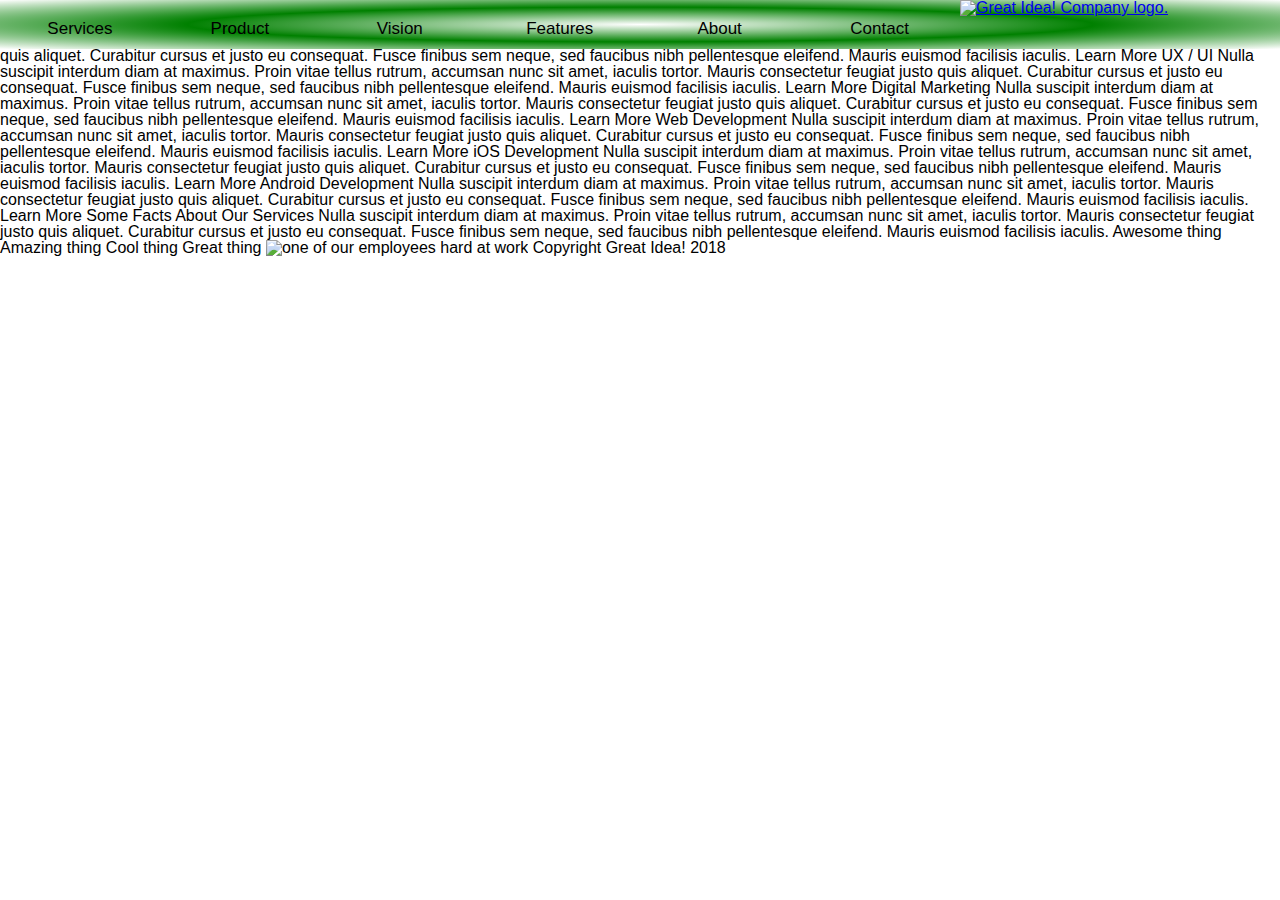
==== great-idea/services.html @ 5e0b894c "saving work for the evening and pushing to github" ====
<!doctype html>

<html lang="en">
<head>
  <meta charset="utf-8">

  <title>Great Idea! - Services</title>

  <link href="https://fonts.googleapis.com/css?family=Bangers|Titillium+Web" rel="stylesheet">
  <link rel="stylesheet" href="css/index.css">

  <!--[if lt IE 9]>
    <script src="https://cdnjs.cloudflare.com/ajax/libs/html5shiv/3.7.3/html5shiv.js"></script>
  <![endif]-->
</head>

<body>
  <div class="thenav center"> <!--Stretch Goal #1-->
    <div class="nav">
      <a href="services.html">Services</a>
      <a href="product.html">Product</a>
      <a href="vision.html">Vision</a>
      <a href="features.html">Features</a>
      <a href="about.html">About</a>
      <a href="contact">Contact</a>
    </div>
    <div class="img1">
      <a href="index.html"><img class="logo" src="img/logo.png" alt="Great Idea! Company logo."></a>
    </div>
  </div>
<img class="services-header-img" src="img/services-header.jpg" alt="Our services header image">

Services

Our services provide the best digital value in nulla suscipit interdum diam at maximus. Proin vitae tellus rutrum, accumsan nunc sit amet, iaculis tortor. Mauris consectetur feugiat justo quis aliquet. Curabitur cursus et justo eu consequat. Fusce finibus sem neque, sed faucibus nibh pellentesque eleifend. Mauris euismod facilisis iaculis.


Digital Design

Nulla suscipit interdum diam at maximus. Proin vitae tellus rutrum, accumsan nunc sit amet, iaculis tortor. Mauris consectetur feugiat justo quis aliquet. Curabitur cursus et justo eu consequat. Fusce finibus sem neque, sed faucibus nibh pellentesque
eleifend. Mauris euismod facilisis iaculis.

Learn More



UX / UI

Nulla suscipit interdum diam at maximus. Proin vitae tellus rutrum, accumsan nunc sit amet, iaculis tortor. Mauris consectetur feugiat justo quis aliquet. Curabitur cursus et justo eu consequat. Fusce finibus sem neque, sed faucibus nibh pellentesque
eleifend. Mauris euismod facilisis iaculis.

Learn More



Digital Marketing

Nulla suscipit interdum diam at maximus. Proin vitae tellus rutrum, accumsan nunc sit amet, iaculis tortor. Mauris consectetur feugiat justo quis aliquet. Curabitur cursus et justo eu consequat. Fusce finibus sem neque, sed faucibus nibh pellentesque
eleifend. Mauris euismod facilisis iaculis.

Learn More



Web Development

Nulla suscipit interdum diam at maximus. Proin vitae tellus rutrum, accumsan nunc sit amet, iaculis tortor. Mauris consectetur feugiat justo quis aliquet. Curabitur cursus et justo eu consequat. Fusce finibus sem neque, sed faucibus nibh pellentesque
eleifend. Mauris euismod facilisis iaculis.

Learn More



iOS Development

Nulla suscipit interdum diam at maximus. Proin vitae tellus rutrum, accumsan nunc sit amet, iaculis tortor. Mauris consectetur feugiat justo quis aliquet. Curabitur cursus et justo eu consequat. Fusce finibus sem neque, sed faucibus nibh pellentesque
eleifend. Mauris euismod facilisis iaculis.

Learn More



Android Development

Nulla suscipit interdum diam at maximus. Proin vitae tellus rutrum, accumsan nunc sit amet, iaculis tortor. Mauris consectetur feugiat justo quis aliquet. Curabitur cursus et justo eu consequat. Fusce finibus sem neque, sed faucibus nibh pellentesque
eleifend. Mauris euismod facilisis iaculis.

Learn More


Some Facts About Our Services

Nulla suscipit interdum diam at maximus. Proin vitae tellus rutrum, accumsan nunc sit amet, iaculis tortor. Mauris consectetur feugiat justo quis aliquet. Curabitur cursus et justo eu consequat. Fusce finibus sem neque, sed faucibus nibh pellentesque
eleifend. Mauris euismod facilisis iaculis.


Awesome thing
Amazing thing
Cool thing
Great thing

<img class="services-info-img" src="img/services-info.png" alt="one of our employees hard at work">

Copyright Great Idea! 2018

</body>

</html>
---- great-idea/css/index.css ----
/* http://meyerweb.com/eric/tools/css/reset/ 
   v2.0 | 20110126
   License: none (public domain)
*/

html, body, div, span, applet, object, iframe,
h1, h2, h3, h4, h5, h6, p, blockquote, pre,
a, abbr, acronym, address, big, cite, code,
del, dfn, em, img, ins, kbd, q, s, samp,
small, strike, strong, sub, sup, tt, var,
b, u, i, center,
dl, dt, dd, ol, ul, li,
fieldset, form, label, legend,
table, caption, tbody, tfoot, thead, tr, th, td,
article, aside, canvas, details, embed, 
figure, figcaption, footer, header, hgroup, 
menu, nav, output, ruby, section, summary,
time, mark, audio, video {
	margin: 0;
	padding: 0;
	border: 0;
	font-size: 100%;
	font: inherit;
	vertical-align: baseline;
}
/* HTML5 display-role reset for older browsers */
article, aside, details, figcaption, figure, 
footer, header, hgroup, menu, nav, section {
	display: block;
}
body {
	line-height: 1;
}
ol, ul {
	list-style: none;
}
blockquote, q {
	quotes: none;
}
blockquote:before, blockquote:after,
q:before, q:after {
	content: '';
	content: none;
}
table {
	border-collapse: collapse;
	border-spacing: 0;
}

/* Set every element's box-sizing to border-box */
* {
    box-sizing: border-box;
}

html, body {
    height: 100%;
    font-family: 'Courgette', sans-serif; /*Stretch goal #2*/
}

h1, h2, h3, h4, h5 {
    font-family: 'Indie Flower', cursive;/*Stretch goal #2*/
    letter-spacing: 1px;
    margin-bottom: 15px;
}

/* Your code starts here! */
.main {width: 75%}
.thenav {display: flex; /*Stretch goal #1*/
	position: fixed;
	z-index: 1;
	width: 100%;
	background-color: green;
  	background-image: radial-gradient(white, green, white);}
.nav {display: flex;
	width: 75%;
	overflow: auto;}
.nav a {width: 16.66%;
	text-align: center;
	float: left;
  	padding: 20px 12px 12px 12px;
  	color: black;/*changed for streched goal #1*/
  	text-decoration: none;
  	font-size: 17px;}
.img1 {display: flex; /*stretch goal #5*/
	-webkit-animation: myfirst 5s linear 2s infinite alternate; /* Safari 4.0 - 8.0 */
	animation: myfirst 5s linear 2s infinite alternate;}
@keyframes myfirst {
		0%   {background-color:red; left:0px; top:0px;}
		25%  {background-color:yellow; left:200px; top:0px;}
		50%  {background-color:blue; left:200px; top:200px;}
		75%  {background-color:green; left:0px; top:200px;}
		100% {background-color:red; left:0px; top:0px;}
	  }
.heading{display:flex;
	position: relative;
	top: 60px;
	flex-direction: row;
	justify-content: space-evenly;}
.header{display: flex;
	flex-direction: column;
	width: 50%;
	text-align: center;
	vertical-align: super;}
.headerabout {display: flex;/*about page css only */
	height: 200px;
	width: 90%;
	text-align: center;
	padding: 70px;
	font-size: 60px;}
h1 {font-size: 80px;}
.button {display: flex;
	align-self: center;
	border: 2px solid black;
	padding: 10px;
	width: 200px;}
.img2 {display: flex;
	top: 150px;
	padding: 20px 0 20px 0;}
hr {width: 90%;
	position: relative;
	top: 40px;}
.row1{display: flex;
	position: relative;
	top: 20px;
	flex-direction: row;}
.features {display: flex;
	flex-direction: column;
	width: 45%;
	padding: 25px;}
.about {display: flex;
	flex-direction: column;
	width: 45%;
	padding: 25px;}
.aboutpage {display: flex; /*Stretch goal #3*/
	width: 90%;
	padding: 25px;}
.img3 {padding: 20px 100px 20px 100px;
	display: flex;
	justify-content: space-evenly;}
.center{margin: auto;}
.row2 {display: flex;
	position: relative;
	flex-direction: row;}
.services {display: flex;
	flex-direction: column;
	width: 30%;
	padding: 25px;}
.product {display: flex;
	flex-direction: column;
	width: 30%;
	padding: 25px;}
.vision {display: flex;
	flex-direction: column;
	width: 30%;
	padding: 25px;}
.contact {padding: 25px;
	display: flex;
	position: relative;
	top: 20px;
	flex-direction: column;}
.footer {text-align: center;
	padding: 25px;}
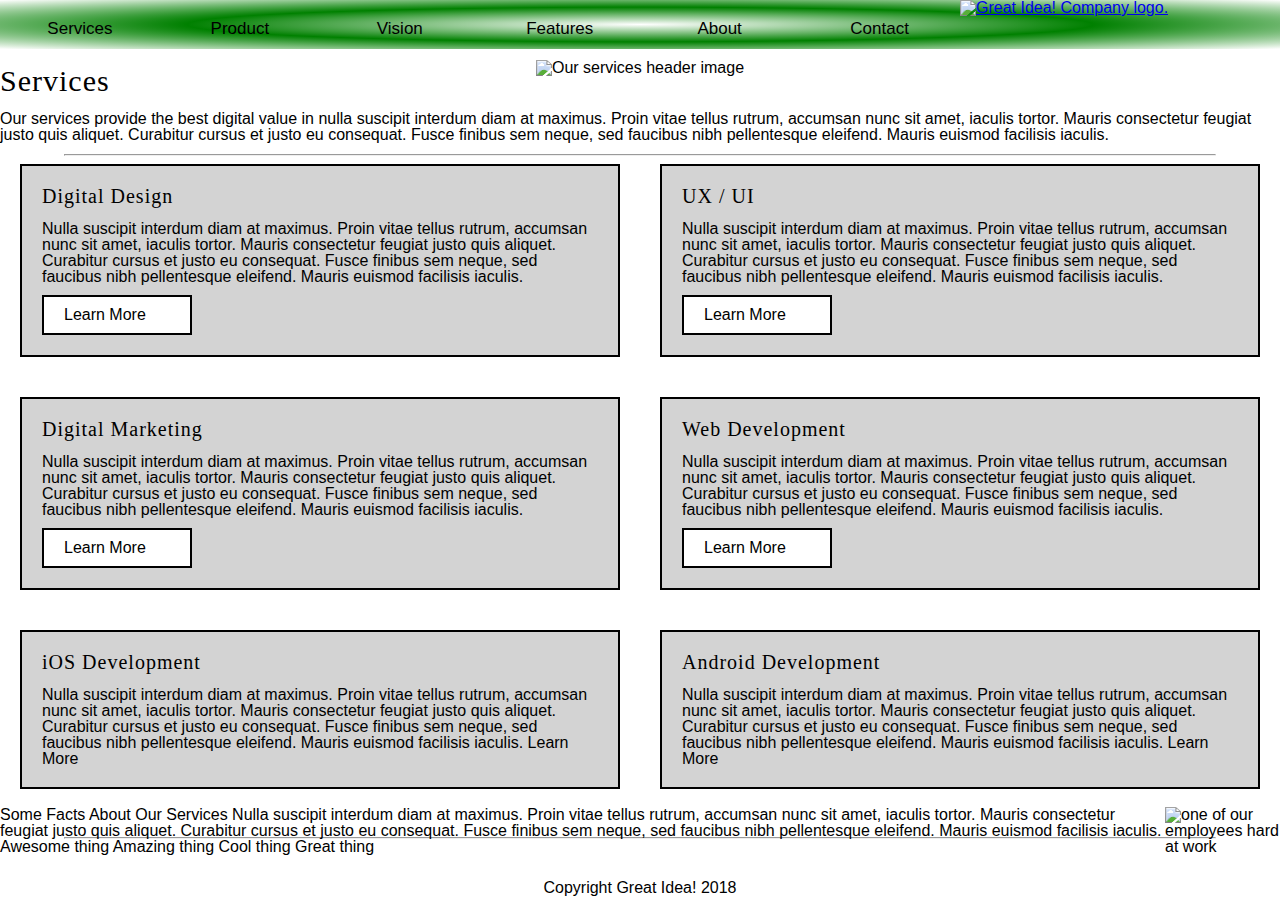
==== commit 5ec565d0: "updating files" ====
--- a/great-idea/services.html
+++ b/great-idea/services.html
@@ -28,66 +28,82 @@
       <a href="index.html"><img class="logo" src="img/logo.png" alt="Great Idea! Company logo."></a>
     </div>
   </div>
-<img class="services-header-img" src="img/services-header.jpg" alt="Our services header image">
+<div class="servicesimg">
+  <img class="services-header-img" src="img/services-header.jpg" alt="Our services header image">
+</div>
+<div class="servicesheading">
+<h2>Services</h2>
 
-Services
+<p>Our services provide the best digital value in nulla suscipit interdum diam at maximus. Proin vitae tellus rutrum, accumsan nunc sit amet, iaculis tortor. Mauris consectetur feugiat justo quis aliquet. Curabitur cursus et justo eu consequat. Fusce finibus sem neque, sed faucibus nibh pellentesque eleifend. Mauris euismod facilisis iaculis.</p>
 
-Our services provide the best digital value in nulla suscipit interdum diam at maximus. Proin vitae tellus rutrum, accumsan nunc sit amet, iaculis tortor. Mauris consectetur feugiat justo quis aliquet. Curabitur cursus et justo eu consequat. Fusce finibus sem neque, sed faucibus nibh pellentesque eleifend. Mauris euismod facilisis iaculis.
+</div>
+<hr>
+<div class="servicesrow1">
+  <div class="column1">
+<h3>Digital Design</h3>
 
+<div class="content">Nulla suscipit interdum diam at maximus. Proin vitae tellus rutrum, accumsan nunc sit amet, iaculis tortor. Mauris consectetur feugiat justo quis aliquet. Curabitur cursus et justo eu consequat. Fusce finibus sem neque, sed faucibus nibh pellentesque
+eleifend. Mauris euismod facilisis iaculis.</div>
+<div class="button2">
+Learn More
+</div>
+</div>
+<div class="column1">
+<h3>UX / UI</h3>
 
-Digital Design
+<div class="content">Nulla suscipit interdum diam at maximus. Proin vitae tellus rutrum, accumsan nunc sit amet, iaculis tortor. Mauris consectetur feugiat justo quis aliquet. Curabitur cursus et justo eu consequat. Fusce finibus sem neque, sed faucibus nibh pellentesque
+eleifend. Mauris euismod facilisis iaculis.
+</div>
+<div class="button2">
+Learn More
+</div>
+</div>
+</div>
+
+<div class="servicesrow1">
+<div class="column1">
+<h3>Digital Marketing</h3>
+
+<div class="content">Nulla suscipit interdum diam at maximus. Proin vitae tellus rutrum, accumsan nunc sit amet, iaculis tortor. Mauris consectetur feugiat justo quis aliquet. Curabitur cursus et justo eu consequat. Fusce finibus sem neque, sed faucibus nibh pellentesque
+eleifend. Mauris euismod facilisis iaculis.</div>
+<div class="button2">
+Learn More
+</div>
+</div>
+
+<div class="column1">
+<h3>Web Development</h3>
+
+<div class="content">Nulla suscipit interdum diam at maximus. Proin vitae tellus rutrum, accumsan nunc sit amet, iaculis tortor. Mauris consectetur feugiat justo quis aliquet. Curabitur cursus et justo eu consequat. Fusce finibus sem neque, sed faucibus nibh pellentesque
+eleifend. Mauris euismod facilisis iaculis.
+</div>
+<div class="button2">
+Learn More
+</div>
+</div>
+</div>
+<div class="servicesrow1">
+<div class="column1">
+<h3>iOS Development</h3>
 
 Nulla suscipit interdum diam at maximus. Proin vitae tellus rutrum, accumsan nunc sit amet, iaculis tortor. Mauris consectetur feugiat justo quis aliquet. Curabitur cursus et justo eu consequat. Fusce finibus sem neque, sed faucibus nibh pellentesque
 eleifend. Mauris euismod facilisis iaculis.
 
 Learn More
 
-
-
-UX / UI
+</div>
+<div class="column1">
+<h3>Android Development</h3>
 
 Nulla suscipit interdum diam at maximus. Proin vitae tellus rutrum, accumsan nunc sit amet, iaculis tortor. Mauris consectetur feugiat justo quis aliquet. Curabitur cursus et justo eu consequat. Fusce finibus sem neque, sed faucibus nibh pellentesque
 eleifend. Mauris euismod facilisis iaculis.
 
 Learn More
-
-
-
-Digital Marketing
-
-Nulla suscipit interdum diam at maximus. Proin vitae tellus rutrum, accumsan nunc sit amet, iaculis tortor. Mauris consectetur feugiat justo quis aliquet. Curabitur cursus et justo eu consequat. Fusce finibus sem neque, sed faucibus nibh pellentesque
-eleifend. Mauris euismod facilisis iaculis.
-
-Learn More
-
-
-
-Web Development
-
-Nulla suscipit interdum diam at maximus. Proin vitae tellus rutrum, accumsan nunc sit amet, iaculis tortor. Mauris consectetur feugiat justo quis aliquet. Curabitur cursus et justo eu consequat. Fusce finibus sem neque, sed faucibus nibh pellentesque
-eleifend. Mauris euismod facilisis iaculis.
-
-Learn More
-
-
-
-iOS Development
-
-Nulla suscipit interdum diam at maximus. Proin vitae tellus rutrum, accumsan nunc sit amet, iaculis tortor. Mauris consectetur feugiat justo quis aliquet. Curabitur cursus et justo eu consequat. Fusce finibus sem neque, sed faucibus nibh pellentesque
-eleifend. Mauris euismod facilisis iaculis.
-
-Learn More
-
-
-
-Android Development
-
-Nulla suscipit interdum diam at maximus. Proin vitae tellus rutrum, accumsan nunc sit amet, iaculis tortor. Mauris consectetur feugiat justo quis aliquet. Curabitur cursus et justo eu consequat. Fusce finibus sem neque, sed faucibus nibh pellentesque
-eleifend. Mauris euismod facilisis iaculis.
-
-Learn More
-
-
+</div>
+</div>
+<hr>
+<div class="section">
+<div class="column2">
 Some Facts About Our Services
 
 Nulla suscipit interdum diam at maximus. Proin vitae tellus rutrum, accumsan nunc sit amet, iaculis tortor. Mauris consectetur feugiat justo quis aliquet. Curabitur cursus et justo eu consequat. Fusce finibus sem neque, sed faucibus nibh pellentesque
@@ -98,10 +114,14 @@
 Amazing thing
 Cool thing
 Great thing
-
+</div>
+<div class="column2">
 <img class="services-info-img" src="img/services-info.png" alt="one of our employees hard at work">
-
+</div>
+</div>
+<div class="footer">
 Copyright Great Idea! 2018
+</div>
 
 </body>
 
--- a/great-idea/css/index.css
+++ b/great-idea/css/index.css
@@ -91,11 +91,20 @@
 		75%  {background-color:green; left:0px; top:200px;}
 		100% {background-color:red; left:0px; top:0px;}
 	  }
+.servicesimg {display: flex;
+	position: relative;
+	top: 60px;
+	justify-content: space-evenly;}
 .heading{display:flex;
 	position: relative;
 	top: 60px;
 	flex-direction: row;
 	justify-content: space-evenly;}
+.servicesheading {display: flex;
+	position: relative;
+	top: 50px;
+	flex-direction: column;
+	height: 90px;}
 .header{display: flex;
 	flex-direction: column;
 	width: 50%;
@@ -108,11 +117,22 @@
 	padding: 70px;
 	font-size: 60px;}
 h1 {font-size: 80px;}
+h2 {font-size: 30px;}
+h3 {font-size: 20px;}
+.content {display: flex;
+	position: relative:}
 .button {display: flex;
 	align-self: center;
 	border: 2px solid black;
 	padding: 10px;
 	width: 200px;}
+.button2 {display: flex;
+	border: 2px solid black;
+	align-self: baseline;
+	padding: 10px 10px 10px 20px;
+	width: 150px;
+	margin-top: 10px;
+	background-color: white;}
 .img2 {display: flex;
 	top: 150px;
 	padding: 20px 0 20px 0;}
@@ -122,6 +142,22 @@
 .row1{display: flex;
 	position: relative;
 	top: 20px;
+	flex-direction: row;}
+.servicesrow1 {display: flex;
+	position: relative;
+	top: 20px;
+	flex-direction: row;
+	justify-content: space-evenly;}
+.column1 {display: flex;
+	position: relative;
+	margin: 20px;
+	flex-direction: column;
+	justify-content: space-evenly;
+	background-color: lightgrey;
+	border:2px solid black;
+	padding: 20px;}
+.section {display: flex;
+	position: relative;
 	flex-direction: row;}
 .features {display: flex;
 	flex-direction: column;
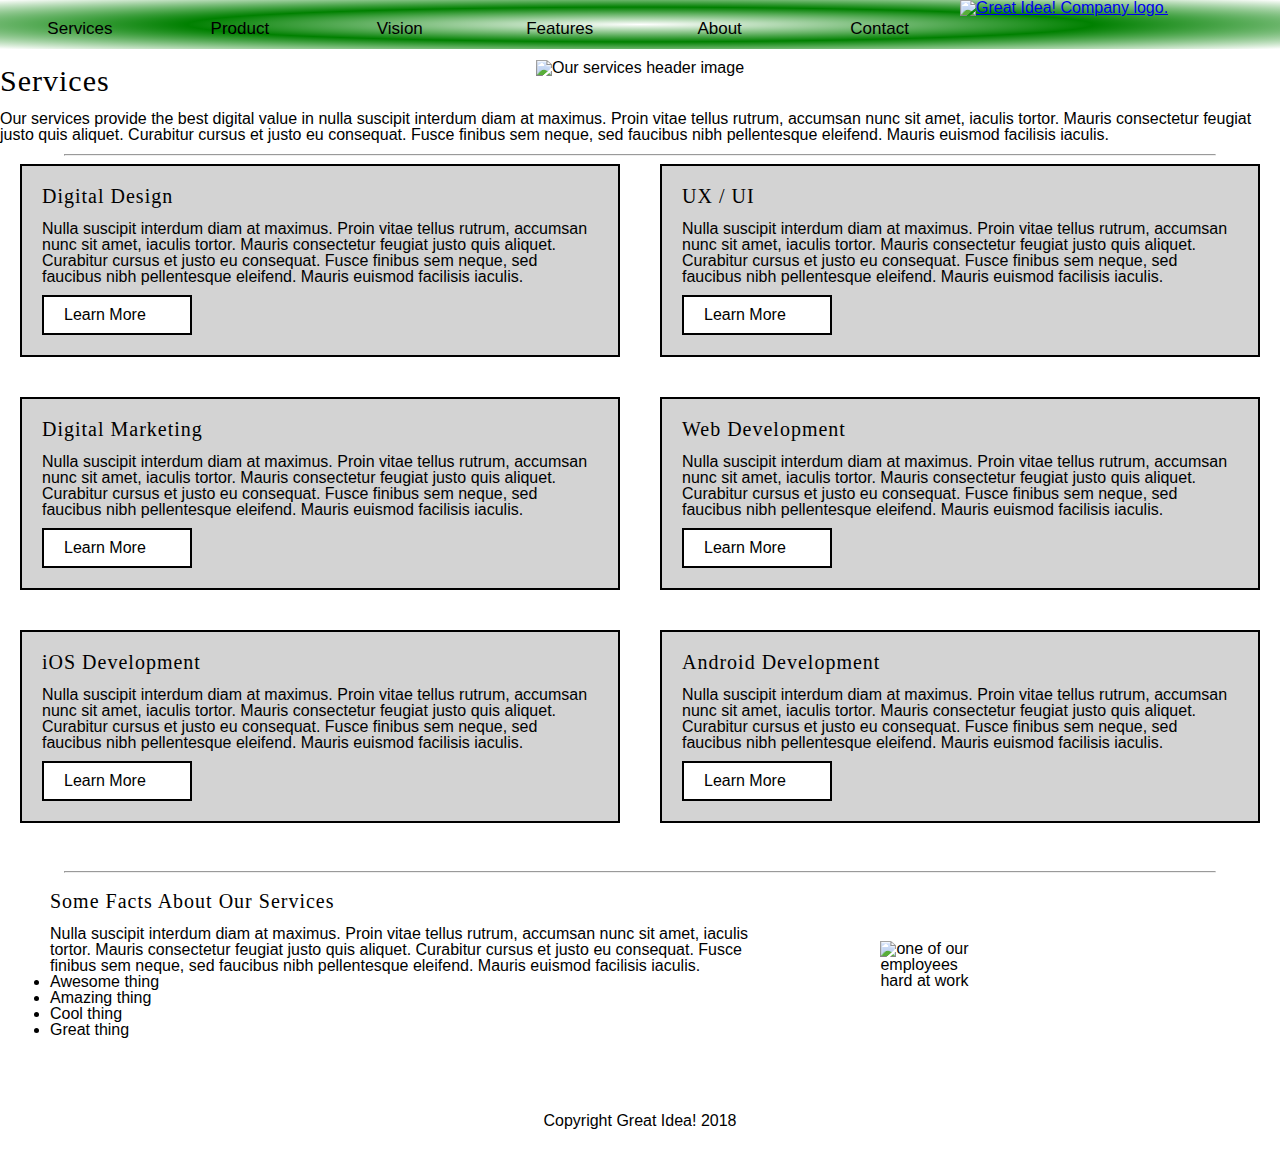
==== commit 8cfecec6: "final no stretch" ====
--- a/great-idea/services.html
+++ b/great-idea/services.html
@@ -86,34 +86,41 @@
 <div class="column1">
 <h3>iOS Development</h3>
 
-Nulla suscipit interdum diam at maximus. Proin vitae tellus rutrum, accumsan nunc sit amet, iaculis tortor. Mauris consectetur feugiat justo quis aliquet. Curabitur cursus et justo eu consequat. Fusce finibus sem neque, sed faucibus nibh pellentesque
+<div class="content">Nulla suscipit interdum diam at maximus. Proin vitae tellus rutrum, accumsan nunc sit amet, iaculis tortor. Mauris consectetur feugiat justo quis aliquet. Curabitur cursus et justo eu consequat. Fusce finibus sem neque, sed faucibus nibh pellentesque
 eleifend. Mauris euismod facilisis iaculis.
-
+</div>
+<div class="button2">
 Learn More
-
+</div>
 </div>
 <div class="column1">
 <h3>Android Development</h3>
-
+<div class="content">
 Nulla suscipit interdum diam at maximus. Proin vitae tellus rutrum, accumsan nunc sit amet, iaculis tortor. Mauris consectetur feugiat justo quis aliquet. Curabitur cursus et justo eu consequat. Fusce finibus sem neque, sed faucibus nibh pellentesque
 eleifend. Mauris euismod facilisis iaculis.
-
+</div>
+<div class="button2">
 Learn More
+</div>
 </div>
 </div>
 <hr>
 <div class="section">
 <div class="column2">
-Some Facts About Our Services
-
+<h3><b>
+  Some Facts About Our Services
+</b>
+  </h3>
+<div class="content">
 Nulla suscipit interdum diam at maximus. Proin vitae tellus rutrum, accumsan nunc sit amet, iaculis tortor. Mauris consectetur feugiat justo quis aliquet. Curabitur cursus et justo eu consequat. Fusce finibus sem neque, sed faucibus nibh pellentesque
 eleifend. Mauris euismod facilisis iaculis.
-
-
-Awesome thing
-Amazing thing
-Cool thing
-Great thing
+</div>
+<ul>
+<li>Awesome thing</li>
+<li>Amazing thing</li>
+<li>Cool thing</li>
+<li>Great thing</li>
+</ul>
 </div>
 <div class="column2">
 <img class="services-info-img" src="img/services-info.png" alt="one of our employees hard at work">
--- a/great-idea/css/index.css
+++ b/great-idea/css/index.css
@@ -32,7 +32,7 @@
 	line-height: 1;
 }
 ol, ul {
-	list-style: none;
+	list-style-type: disc;
 }
 blockquote, q {
 	quotes: none;
@@ -156,8 +156,16 @@
 	background-color: lightgrey;
 	border:2px solid black;
 	padding: 20px;}
+.column2 {display: flex;
+	position: relative;
+	margin: 30px;
+	flex-direction: column;
+	justify-content: space-evenly;
+	padding: 20px;}
 .section {display: flex;
 	position: relative;
+	width: 80%;
+	justify-content: space-evenly;
 	flex-direction: row;}
 .features {display: flex;
 	flex-direction: column;
